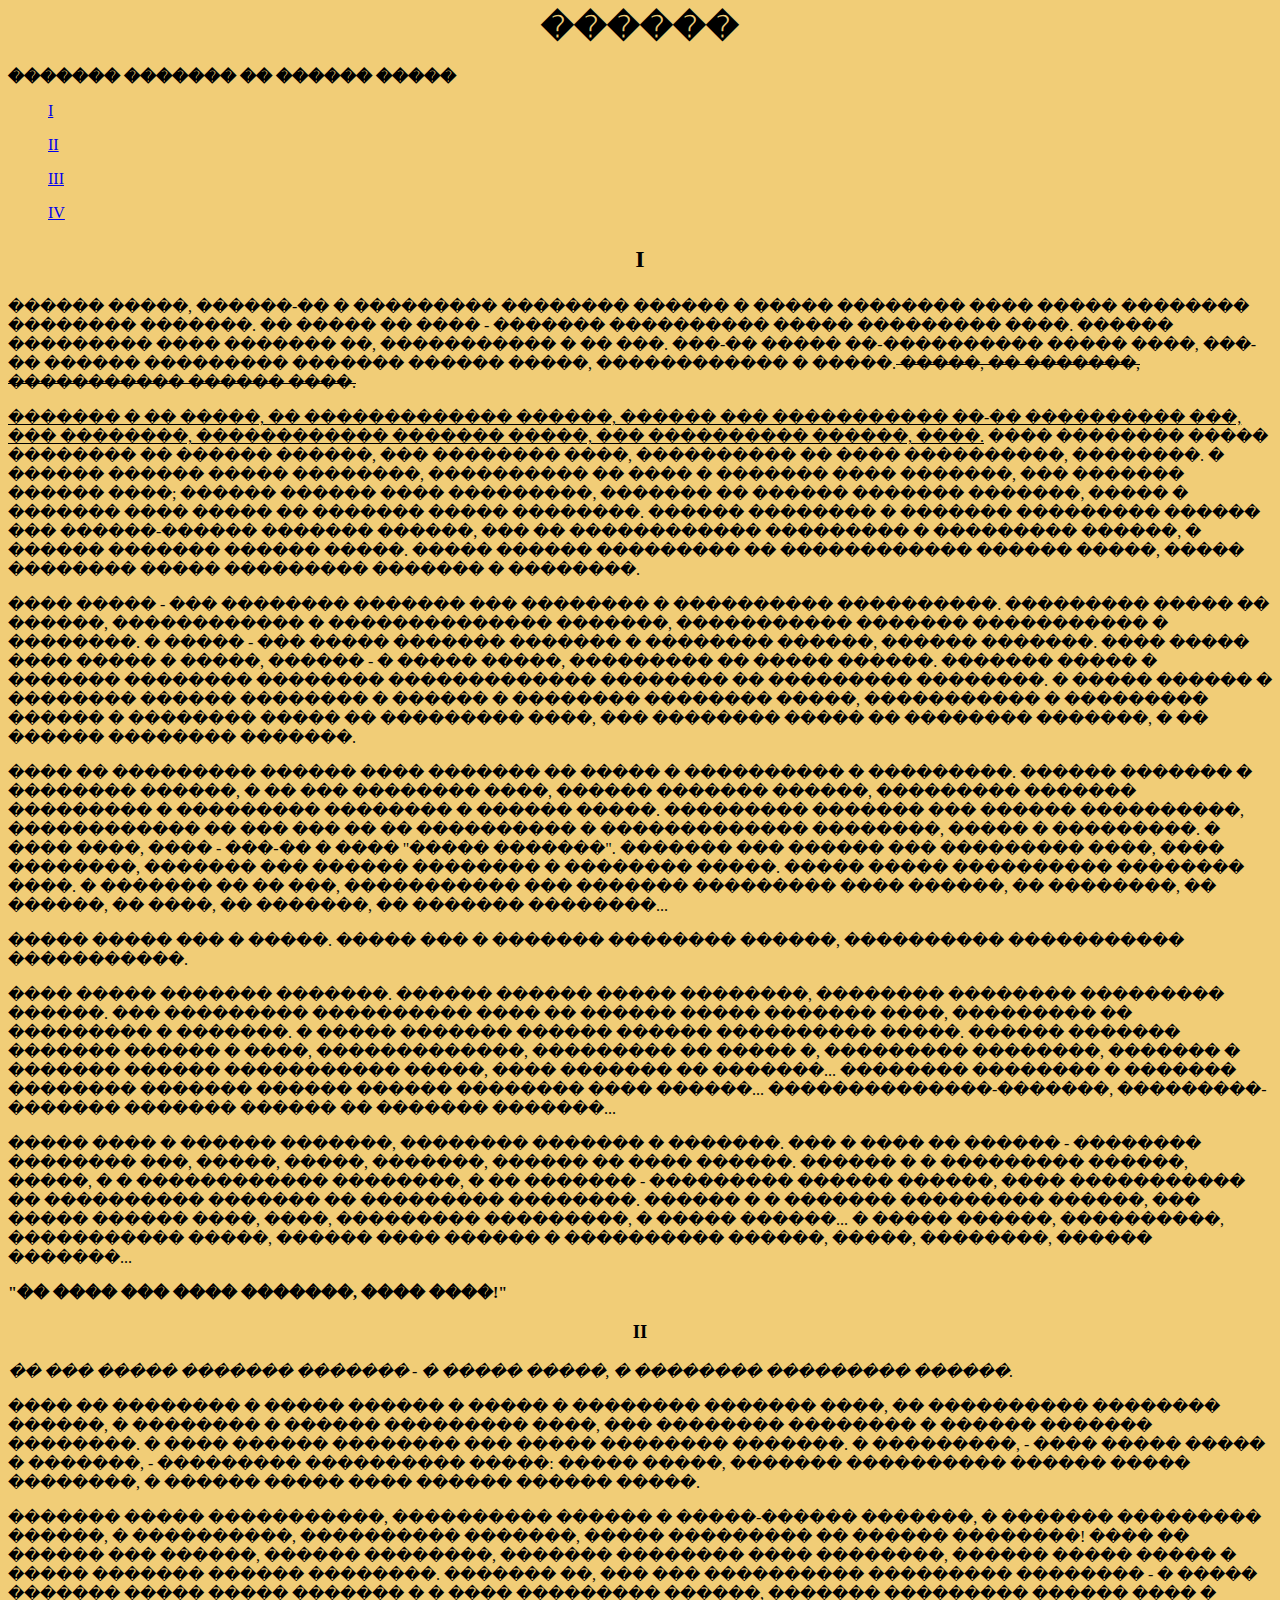
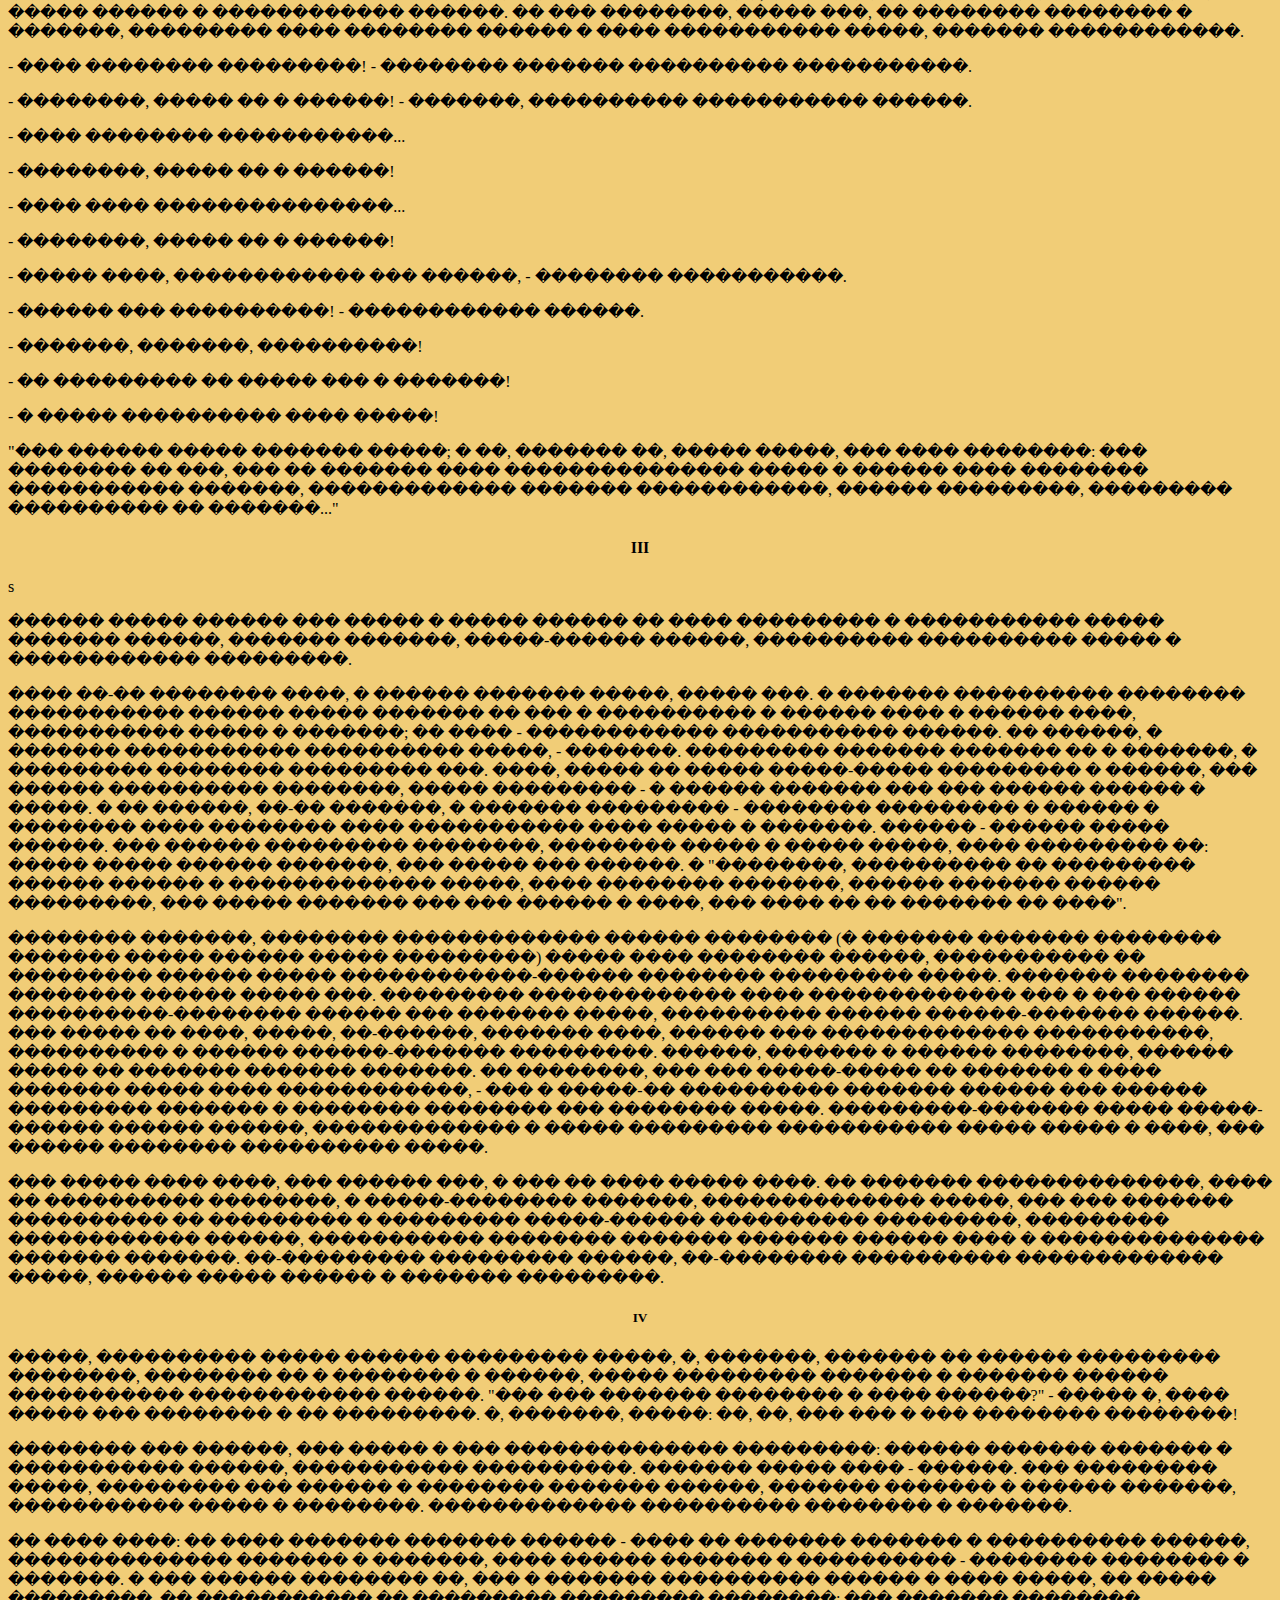
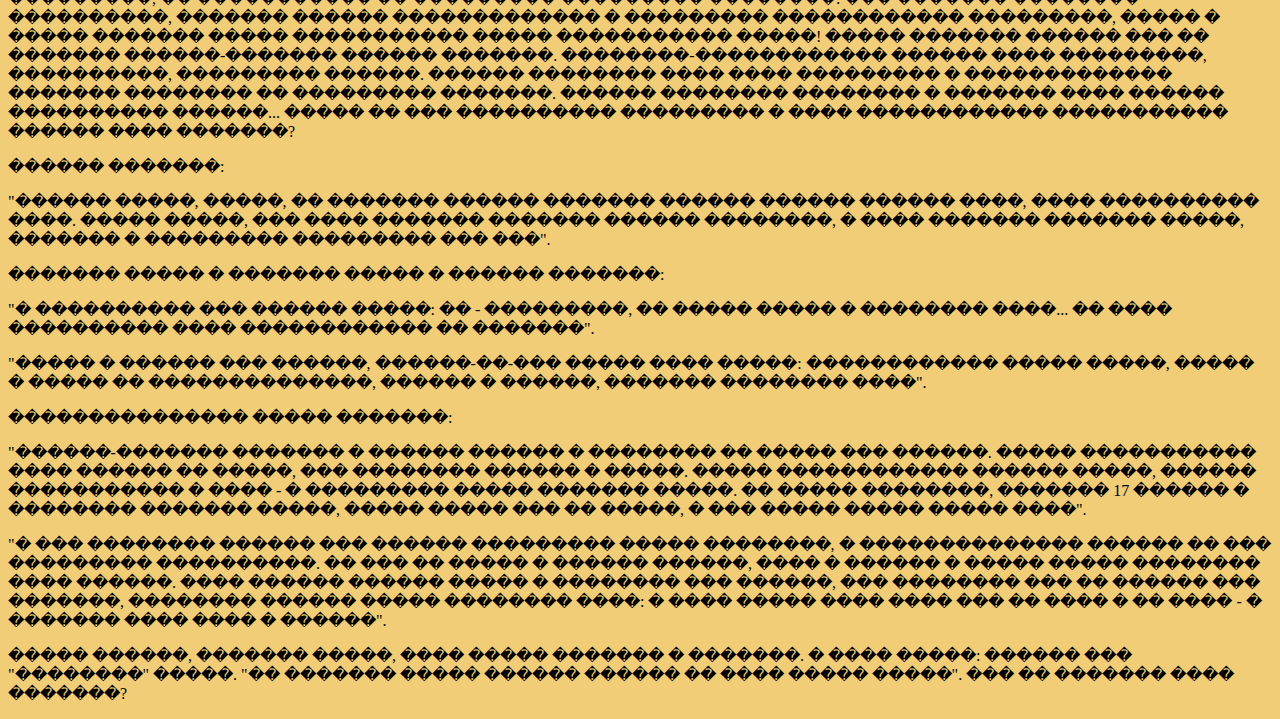
==== lesson_10/index.html @ ff78c1a6 "Добавил урок 10" ====
<html lang="ru">
<head>
	<meta charset="UTF-8">
	<title>������</title>
	<style>
		body {
			background-color: #f1cd77
		}
	</style>
</head>
<body>
 <h1><center>                 ������</h1></center>
 <b>������� ������� �� ������ �����</b>
 <ol><a href="#I">I</a></ol>
 <ol><a href="#II">II</a></ol>
 <ol><a href="#III">III</a></ol>
 <ol><a href="#IV">IV</a></ol>

<h2><p id="I"><center>I</center></p></h2>
<p>
������ �����, ������-�� � ��������� �������� ������ � ����� �������� ���� ����� �������� �������� �������. �� ����� �� ���� - ������� ���������� ����� ��������� ����. ������ ��������� ���� ������� ��, ����������� � �� ���. ���-�� ����� ��-���������� ����� ����, ���-�� ������ ��������� ������� ������ �����, ������������ � �����.<s> �����, �� �������, ����������� ������ ����.</s>
</p>
<p><ins>������� � �� �����, �� ������������� ������, ������ ��� ����������� ��-�� ���������� ���, ��� ��������, ������������ ������� �����, ��� ���������� ������, ����.</ins> ���� �������� ����� �������� �� ������ ������, ��� �������� ����, ���������� �� ���� ����������, ��������. � ������ ������ ����� ��������, ���������� �� ���� � ������� ���� �������, ��� ������� ������ ����; ������ ������ ���� ���������, ������� �� ������ ������� �������, ����� � ������� ���� ����� �� ������� ����� ��������. ������ �������� � ������� ��������� ������ ��� ������-������ ������� ������, ��� �� ������������ ��������� � ��������� ������, � ������ ������� ������ �����. ����� ������ ��������� �� ������������ ������ �����, ����� �������� ����� ��������� ������� � ��������.
</p>
<p>���� ����� - ��� �������� ������� ��� �������� � ���������� ����������. ��������� ����� �� ������, ������������ � �������������� �������, ����������� ������� ����������� � ��������. � ����� - ��� ����� ������� ������� � �������� ������, ������ �������. ���� ����� ���� ����� � �����, ������ - � ����� �����, ��������� �� ����� ������. ������� ����� � ������� �������� �������� ������������� �������� �� ��������� ��������. � ����� ������ � �������� ������ �������� � ������ � �������� �������� �����, ����������� � ��������� ������ � �������� ����� �� ��������� ����, ��� �������� ����� �� �������� �������, � �� ������ �������� �������.</p>


<p>���� �� ��������� ������ ���� ������� �� ����� � ���������� � ���������. ������ ������� � �������� ������, � �� ��� �������� ����, ������ ������� ������, ��������� ������� ��������� � ��������� �������� � ������ �����. ��������� ������� ��� ������ ����������, ������������ �� ��� ��� �� �� ���������� � ������������� ��������, ����� � ���������. � ���� ����, ���� - ���-�� � ���� "����� �������". ������� ��� ������ ��� ��������� ����, ���� ��������, ������� ��� ������ �������� � �������� �����. ����� ����� ���������� �������� ����. � ������� �� �� ���, ����������� ��� ������� ��������� ���� ������, �� ��������, �� ������, �� ����, �� �������, �� ������� ��������...</p>

<p>����� ����� ��� � �����. ����� ��� � ������� �������� ������, ���������� ����������� �����������.</p>

<p>���� ����� ������� �������. ������ ������ ����� ��������, �������� �������� ��������� ������. ��� ��������� ���������� ���� �� ������ ����� ������� ����, ��������� �� ��������� � �������. � ����� ������� ������ ������ ���������� �����. ������ ������� ������� ������ � ����, �������������, ��������� �� ����� �, ��������� ��������, ������� � ������� ������ ����������� �����, ���� ������� �� �������... �������� �������� � ������� �������� ������� ������ ������ �������� ���� ������... ��������������-�������, ���������-������� ������� ������ �� ������� �������...</p>

<p>����� ���� � ������ �������, �������� ������� � �������. ��� � ���� �� ������ - �������� �������� ���, �����, �����, �������, ������ �� ���� ������. ������ � � ��������� ������, �����, � � ������������ ��������, � �� ������� - ��������� ������ ������, ���� ����������� �� ���������� ������� �� ��������� ��������. ������ � � ������� ��������� ������, ��� ����� ������ ����, ����, ��������� ���������, � ����� ������... � ����� ������, ����������, ����������� �����, ������ ���� ������ � ���������� ������, �����, ��������, ������ �������...</p>

<p><b>"�� ���� ��� ���� �������, ���� ����!"</b></p>

<h3><p id="II"><center>II</center></p></h3>

<p><em>�� ��� ����� ������� ������� - � ����� �����, � �������� ��������� ������.</em></p>

<p>���� �� �������� � ����� ������ � ����� � �������� ������� ����, �� ���������� �������� ������, � �������� � ������ ��������� ����, ��� �������� �������� � ������ ������� ��������. � ���� ������ �������� ��� ����� �������� �������. � ���������, - ���� ����� ����� � �������, - ��������� ���������� �����: ����� �����, ������� ���������� ������ ����� ��������, � ������ ����� ���� ������ ������ �����.</p>


<p>������� ����� �����������, ���������� ������ � �����-������ �������, � ������� ��������� ������, � ����������, ���������� �������, ����� ��������� �� ������ ��������! ���� �� ������ ��� ������, ������ ��������, ������� �������� ���� ��������, ������ ����� ����� � ����� ������� ������ ��������. ������� ��, ��� ��� ���������� ��������� �������� - � ����� ������� ����� ����� ������� � � ���� ��������� ������, ������� ��������� ������ ���� � ����� ������ � ������������ ������. �� ��� ��������, ����� ���, �� �������� �������� � �������, ��������� ���� �������� ������ � ���� ����������� �����, ������� ������������.</p>

<p>- ���� �������� ���������! - �������� ������� ���������� �����������.</p>

<p>- ��������, ����� �� � ������! - �������, ���������� ����������� ������.</p>

<p>- ���� �������� �����������...</p>

<p>- ��������, ����� �� � ������!</p>

<p>- ���� ���� ���������������...</p>

<p>- ��������, ����� �� � ������!</p>

<p>- ����� ����, ������������ ��� ������, - �������� �����������.</p>

<p>- ������ ��� ����������! - ������������ ������.</p>

<p>- �������, �������, ����������!</p>

<p>- �� ��������� �� ����� ��� � �������!</p>

<p>- � ����� ���������� ���� �����!</p>


<p>"��� ������ ����� ������� �����; � ��, ������� ��, ����� �����, ��� ���� ��������: ��� �������� �� ���, ��� �� ������� ���� ��������������� ����� � ������ ���� �������� ����������� �������, ������������� ������� ������������, ������ ���������, ��������� ���������� �� �������..."</p>

<h4><p id="III"><center>III</center></p></h4>s

<p>������ ����� ������ ��� ����� � ����� ������ �� ���� ��������� � ����������� ����� ������� ������, ������� �������, �����-������ ������, ���������� ���������� ����� � ������������ ���������.</p>

<p>���� ��-�� �������� ����, � ������ ������� �����, ����� ���. � ������� ���������� �������� ����������� ������ ����� ������� �� ��� � ���������� � ������ ���� � ������ ����, ����������� ����� � �������; �� ���� - ������������ ����������� ������. �� ������, � ������� ����������� ���������� �����, - �������. ��������� ������� ������� �� � �������, � ��������� �������� ��������� ���. ����, ����� �� ����� �����-����� ��������� � ������, ��� ������ ���������� ��������, ����� ��������� - � ������ ������� ��� ��� ������ ������ � �����. � �� ������, ��-�� �������, � ������� ��������� - �������� ��������� � ������ � �������� ���� �������� ���� ����������� ���� ����� � �������. ������ - ������ ����� ������. ��� ������ ��������� ��������, �������� ����� � ����� �����, ���� ��������� ��: ����� ����� ������ �������, ��� ����� ��� ������. � "��������, ���������� �� ��������� ������ ������ � ������������� �����, ���� �������� �������, ������ ������� ������ ���������, ��� ����� ������� ��� ��� ������ � ����, ��� ���� �� �� ������� �� ����".</p>

<p>�������� �������, �������� ������������� ������ �������� (� ������� ������� �������� ������� ����� ������ ����� ���������) ����� ���� �������� ������, ����������� �� ��������� ������ ����� ������������-������ �������� ��������� �����. ������� �������� �������� ������ ����� ���. ��������� ������������� ���� ������������� ��� � ��� ������ ����������-�������� ������ ��� ������� �����, ���������� ������ ������-������� ������. ��� ����� �� ����, �����, ��-������, ������� ����, ������ ��� ������������� �����������, ���������� � ������ ������-������� ���������. ������, ������� � ������ ��������, ������ ����� �� ������� ������� �������. �� ��������, ��� ��� �����-����� �� ������� � ���� ������� ����� ���� ������������, - ��� � �����-�� ���������� ������� ������ ��� ������ ��������� ������� � �������� �������� ��� �������� �����. ���������-������� ����� �����-������ ������ ������, ������������� � ����� ��������� ����������� ����� ����� � ����, ��� ������ �������� ���������� �����.</p>

<p>��� ����� ���� ����, ��� ������ ���, � ��� �� ���� ����� ����. �� ������� ��������������, ���� �� ���������� ��������, � �����-�������� �������, �������������� �����, ��� ��� ������� ���������� �� ��������� � ��������� �����-������ ���������� ���������, ��������� ������������ ������, ����������� �������� ������� ������� ������ ���� � �������������� ������� �������. ��-��������� ��������� ������, ��-�������� ���������� ������������� �����, ������ ����� ������ � ������� ���������.</p>
<h5><p id="IV"><center>IV</center></p></h5>
<p>�����, ���������� ����� ������ ��������� �����, �, �������, ������� �� ������ ��������� ��������, �������� �� � �������� � ������, ����� ��������� ������� � ������� ������ ����������� ������������ ������. "��� ��� ������� �������� � ���� ������?" - ����� �, ���� ����� ��� �������� � �� ���������. �, �������, �����: ��, ��, ��� ��� � ��� �������� ��������!</p>

<p>�������� ��� ������, ��� ����� � ��� �������������� ���������: ������ ������� ������� � ����������� ������, ����������� ����������. ������� ����� ���� - ������. ��� ��������� �����, ��������� ��� ������ � �������� ������� ������, ������� ������� � ������ �������, ����������� ����� � ��������. ������������� ���������� �������� � �������.</p>

<p>�� ���� ����: �� ���� ������� ������� ������ - ���� �� ������� ������� � ���������� ������, �������������� ������� � �������, ���� ������ ������� � ���������� - �������� �������� � �������. � ��� ������ �������� ��, ��� � ������� ���������� ������ � ���� �����, �� ����� ���������, �� ����������� �� ��������� ��������� ��������: ��� ������� �������� ����������, ������� ������ ������������� � ��������� ������������ ���������, ����� � ����� ������� ����� ����������� ����� ����������� �����! ����� ������� ������ ��� �� ������� ������-������� ������ �������. ��������-������������ ������ ���� ���������, ����������, ��������� ������. ������ �������� ���� ���� ��������� � ������������� ������� �������� �� ��������� �������. ������ �������� �������� � ������� ���� ������ ���������� ������... ����� �� ��� ���������� ��������� � ���� ������������ ����������� ������ ���� �������?</p>

<p>������ �������:</p>

<p>"������ �����, �����, �� ������� ������ ������� ������ ������ ������ ����, ���� ���������� ����. ����� �����, ��� ���� ������� ������� ������ ��������, � ���� ������� ������� �����, ������� � ��������� ��������� ��� ���".</p>

<p>������� ����� � ������� ����� � ������ �������:</p>

<p>"� ���������� ��� ������ �����: �� - ���������, �� ����� ����� � �������� ����... �� ���� ���������� ���� ������������ �� �������".</p>

<p>"����� � ������ ��� ������, ������-��-��� ����� ���� �����: ������������ ����� �����, ����� � ����� �� ��������������, ������ � ������, ������� �������� ����".</p>

<p>��������������� ����� �������:</p>

<p>"������-������� ������� � ������ ������ � �������� �� ����� ��� ������. ����� ����������� ���� ������ �� �����, ��� �������� ������ � �����. ����� ������������ ������ �����, ������ ����������� � ���� - � ��������� ����� ������� �����. �� ����� ��������, ������� 17 ������ � �������� ������� �����, ����� ����� ��� �� �����, � ��� ����� ����� ����� ����".</p>

<p>"� ��� �������� ������ ��� ������ ��������� ����� ��������, � �������������� ������ �� ��� ��������� ����������. �� ��� �� ����� � ������ ������, ���� � ������ � ����� ����� �������� ���� ������. ���� ������ ������ ����� � �������� ��� ������, ��� �������� ��� �� ������ ��� �������, �������� ������ ����� �������� ����: � ���� ����� ���� ���� ��� �� ���� � �� ���� - � ������� ���� ���� � ������".</p>

<p>����� ������, ������� �����, ���� ����� ������� � �������. � ���� �����: ������ ��� "��������" �����. "�� ������� ����� ������ ������ �� ���� ����� �����". ��� �� ������� ���� �������?</p>

</body>
</html>
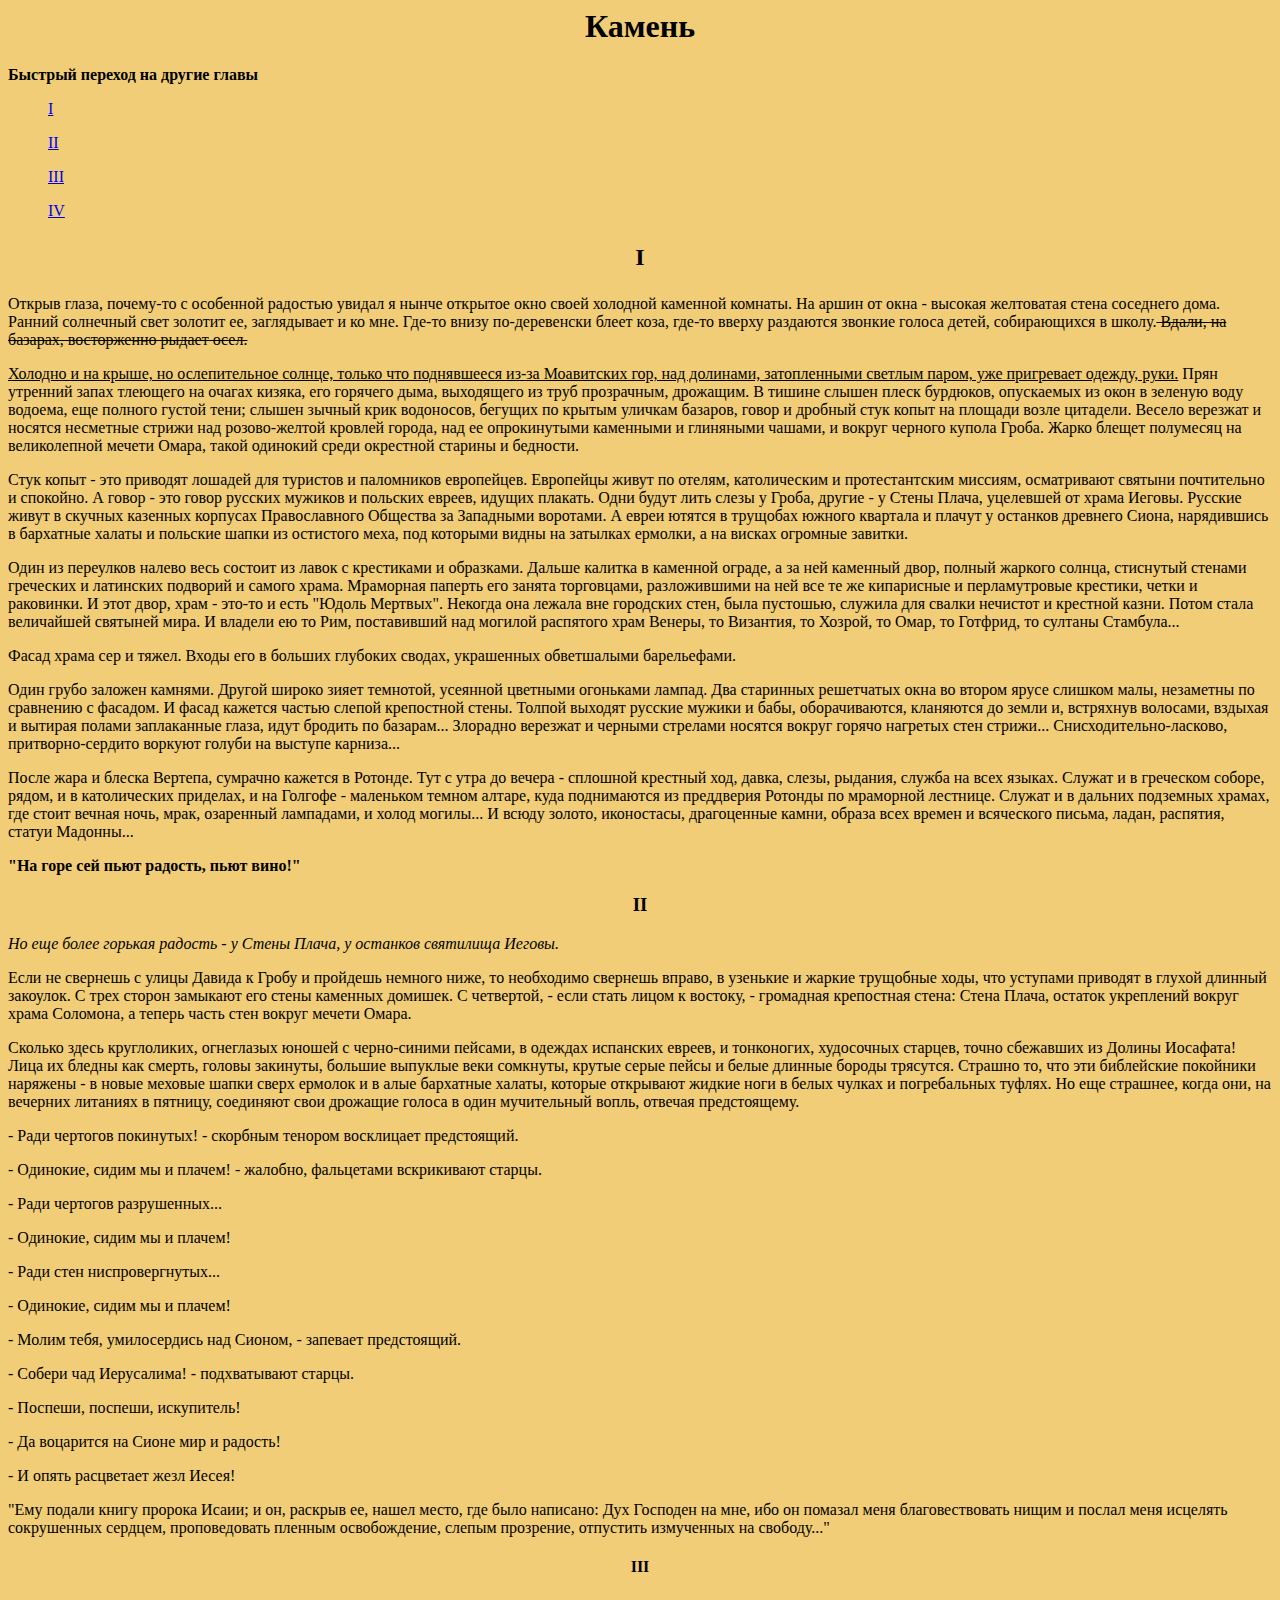
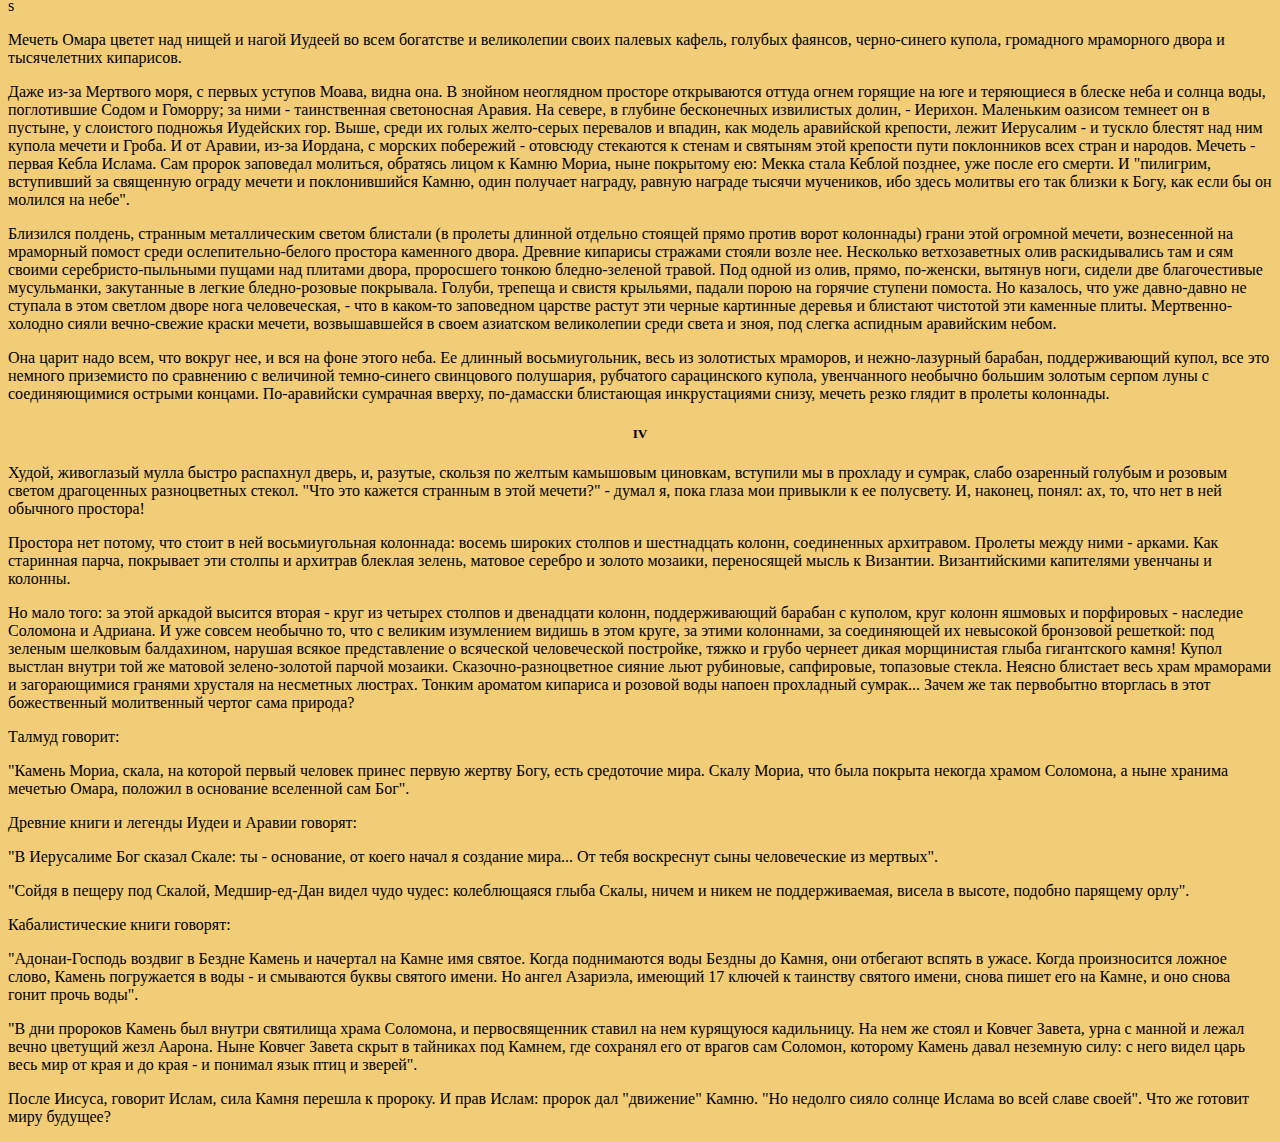
==== commit e6f451b7: "подредактировал html код" ====
--- a/lesson_10/index.html
+++ b/lesson_10/index.html
@@ -1,7 +1,7 @@
 <html lang="ru">
 <head>
-	<meta charset="UTF-8">
-	<title>������</title>
+<meta charset="UTF-8">
+<title>Камень</title>
 	<style>
 		body {
 			background-color: #f1cd77
@@ -9,8 +9,8 @@
 	</style>
 </head>
 <body>
- <h1><center>                 ������</h1></center>
- <b>������� ������� �� ������ �����</b>
+ <h1><center>                 Камень</h1></center>
+ <b>Быстрый переход на другие главы</b>
  <ol><a href="#I">I</a></ol>
  <ol><a href="#II">II</a></ol>
  <ol><a href="#III">III</a></ol>
@@ -18,90 +18,90 @@
 
 <h2><p id="I"><center>I</center></p></h2>
 <p>
-������ �����, ������-�� � ��������� �������� ������ � ����� �������� ���� ����� �������� �������� �������. �� ����� �� ���� - ������� ���������� ����� ��������� ����. ������ ��������� ���� ������� ��, ����������� � �� ���. ���-�� ����� ��-���������� ����� ����, ���-�� ������ ��������� ������� ������ �����, ������������ � �����.<s> �����, �� �������, ����������� ������ ����.</s>
+Открыв глаза, почему-то с особенной радостью увидал я нынче открытое окно своей холодной каменной комнаты. На аршин от окна - высокая желтоватая стена соседнего дома. Ранний солнечный свет золотит ее, заглядывает и ко мне. Где-то внизу по-деревенски блеет коза, где-то вверху раздаются звонкие голоса детей, собирающихся в школу.<s> Вдали, на базарах, восторженно рыдает осел.</s>
 </p>
-<p><ins>������� � �� �����, �� ������������� ������, ������ ��� ����������� ��-�� ���������� ���, ��� ��������, ������������ ������� �����, ��� ���������� ������, ����.</ins> ���� �������� ����� �������� �� ������ ������, ��� �������� ����, ���������� �� ���� ����������, ��������. � ������ ������ ����� ��������, ���������� �� ���� � ������� ���� �������, ��� ������� ������ ����; ������ ������ ���� ���������, ������� �� ������ ������� �������, ����� � ������� ���� ����� �� ������� ����� ��������. ������ �������� � ������� ��������� ������ ��� ������-������ ������� ������, ��� �� ������������ ��������� � ��������� ������, � ������ ������� ������ �����. ����� ������ ��������� �� ������������ ������ �����, ����� �������� ����� ��������� ������� � ��������.
+<p><ins>Холодно и на крыше, но ослепительное солнце, только что поднявшееся из-за Моавитских гор, над долинами, затопленными светлым паром, уже пригревает одежду, руки.</ins> Прян утренний запах тлеющего на очагах кизяка, его горячего дыма, выходящего из труб прозрачным, дрожащим. В тишине слышен плеск бурдюков, опускаемых из окон в зеленую воду водоема, еще полного густой тени; слышен зычный крик водоносов, бегущих по крытым уличкам базаров, говор и дробный стук копыт на площади возле цитадели. Весело верезжат и носятся несметные стрижи над розово-желтой кровлей города, над ее опрокинутыми каменными и глиняными чашами, и вокруг черного купола Гроба. Жарко блещет полумесяц на великолепной мечети Омара, такой одинокий среди окрестной старины и бедности.
 </p>
-<p>���� ����� - ��� �������� ������� ��� �������� � ���������� ����������. ��������� ����� �� ������, ������������ � �������������� �������, ����������� ������� ����������� � ��������. � ����� - ��� ����� ������� ������� � �������� ������, ������ �������. ���� ����� ���� ����� � �����, ������ - � ����� �����, ��������� �� ����� ������. ������� ����� � ������� �������� �������� ������������� �������� �� ��������� ��������. � ����� ������ � �������� ������ �������� � ������ � �������� �������� �����, ����������� � ��������� ������ � �������� ����� �� ��������� ����, ��� �������� ����� �� �������� �������, � �� ������ �������� �������.</p>
+<p>Стук копыт - это приводят лошадей для туристов и паломников европейцев. Европейцы живут по отелям, католическим и протестантским миссиям, осматривают святыни почтительно и спокойно. А говор - это говор русских мужиков и польских евреев, идущих плакать. Одни будут лить слезы у Гроба, другие - у Стены Плача, уцелевшей от храма Иеговы. Русские живут в скучных казенных корпусах Православного Общества за Западными воротами. А евреи ютятся в трущобах южного квартала и плачут у останков древнего Сиона, нарядившись в бархатные халаты и польские шапки из остистого меха, под которыми видны на затылках ермолки, а на висках огромные завитки.</p>
 
 
-<p>���� �� ��������� ������ ���� ������� �� ����� � ���������� � ���������. ������ ������� � �������� ������, � �� ��� �������� ����, ������ ������� ������, ��������� ������� ��������� � ��������� �������� � ������ �����. ��������� ������� ��� ������ ����������, ������������ �� ��� ��� �� �� ���������� � ������������� ��������, ����� � ���������. � ���� ����, ���� - ���-�� � ���� "����� �������". ������� ��� ������ ��� ��������� ����, ���� ��������, ������� ��� ������ �������� � �������� �����. ����� ����� ���������� �������� ����. � ������� �� �� ���, ����������� ��� ������� ��������� ���� ������, �� ��������, �� ������, �� ����, �� �������, �� ������� ��������...</p>
+<p>Один из переулков налево весь состоит из лавок с крестиками и образками. Дальше калитка в каменной ограде, а за ней каменный двор, полный жаркого солнца, стиснутый стенами греческих и латинских подворий и самого храма. Мраморная паперть его занята торговцами, разложившими на ней все те же кипарисные и перламутровые крестики, четки и раковинки. И этот двор, храм - это-то и есть "Юдоль Мертвых". Некогда она лежала вне городских стен, была пустошью, служила для свалки нечистот и крестной казни. Потом стала величайшей святыней мира. И владели ею то Рим, поставивший над могилой распятого храм Венеры, то Византия, то Хозрой, то Омар, то Готфрид, то султаны Стамбула...</p>
 
-<p>����� ����� ��� � �����. ����� ��� � ������� �������� ������, ���������� ����������� �����������.</p>
+<p>Фасад храма сер и тяжел. Входы его в больших глубоких сводах, украшенных обветшалыми барельефами.</p>
 
-<p>���� ����� ������� �������. ������ ������ ����� ��������, �������� �������� ��������� ������. ��� ��������� ���������� ���� �� ������ ����� ������� ����, ��������� �� ��������� � �������. � ����� ������� ������ ������ ���������� �����. ������ ������� ������� ������ � ����, �������������, ��������� �� ����� �, ��������� ��������, ������� � ������� ������ ����������� �����, ���� ������� �� �������... �������� �������� � ������� �������� ������� ������ ������ �������� ���� ������... ��������������-�������, ���������-������� ������� ������ �� ������� �������...</p>
+<p>Один грубо заложен камнями. Другой широко зияет темнотой, усеянной цветными огоньками лампад. Два старинных решетчатых окна во втором ярусе слишком малы, незаметны по сравнению с фасадом. И фасад кажется частью слепой крепостной стены. Толпой выходят русские мужики и бабы, оборачиваются, кланяются до земли и, встряхнув волосами, вздыхая и вытирая полами заплаканные глаза, идут бродить по базарам... Злорадно верезжат и черными стрелами носятся вокруг горячо нагретых стен стрижи... Снисходительно-ласково, притворно-сердито воркуют голуби на выступе карниза...</p>
 
-<p>����� ���� � ������ �������, �������� ������� � �������. ��� � ���� �� ������ - �������� �������� ���, �����, �����, �������, ������ �� ���� ������. ������ � � ��������� ������, �����, � � ������������ ��������, � �� ������� - ��������� ������ ������, ���� ����������� �� ���������� ������� �� ��������� ��������. ������ � � ������� ��������� ������, ��� ����� ������ ����, ����, ��������� ���������, � ����� ������... � ����� ������, ����������, ����������� �����, ������ ���� ������ � ���������� ������, �����, ��������, ������ �������...</p>
+<p>После жара и блеска Вертепа, сумрачно кажется в Ротонде. Тут с утра до вечера - сплошной крестный ход, давка, слезы, рыдания, служба на всех языках. Служат и в греческом соборе, рядом, и в католических приделах, и на Голгофе - маленьком темном алтаре, куда поднимаются из преддверия Ротонды по мраморной лестнице. Служат и в дальних подземных храмах, где стоит вечная ночь, мрак, озаренный лампадами, и холод могилы... И всюду золото, иконостасы, драгоценные камни, образа всех времен и всяческого письма, ладан, распятия, статуи Мадонны...</p>
 
-<p><b>"�� ���� ��� ���� �������, ���� ����!"</b></p>
+<p><b>"На горе сей пьют радость, пьют вино!"</b></p>
 
 <h3><p id="II"><center>II</center></p></h3>
 
-<p><em>�� ��� ����� ������� ������� - � ����� �����, � �������� ��������� ������.</em></p>
+<p><em>Но еще более горькая радость - у Стены Плача, у останков святилища Иеговы.</em></p>
 
-<p>���� �� �������� � ����� ������ � ����� � �������� ������� ����, �� ���������� �������� ������, � �������� � ������ ��������� ����, ��� �������� �������� � ������ ������� ��������. � ���� ������ �������� ��� ����� �������� �������. � ���������, - ���� ����� ����� � �������, - ��������� ���������� �����: ����� �����, ������� ���������� ������ ����� ��������, � ������ ����� ���� ������ ������ �����.</p>
+<p>Если не свернешь с улицы Давида к Гробу и пройдешь немного ниже, то необходимо свернешь вправо, в узенькие и жаркие трущобные ходы, что уступами приводят в глухой длинный закоулок. С трех сторон замыкают его стены каменных домишек. С четвертой, - если стать лицом к востоку, - громадная крепостная стена: Стена Плача, остаток укреплений вокруг храма Соломона, а теперь часть стен вокруг мечети Омара.</p>
 
 
-<p>������� ����� �����������, ���������� ������ � �����-������ �������, � ������� ��������� ������, � ����������, ���������� �������, ����� ��������� �� ������ ��������! ���� �� ������ ��� ������, ������ ��������, ������� �������� ���� ��������, ������ ����� ����� � ����� ������� ������ ��������. ������� ��, ��� ��� ���������� ��������� �������� - � ����� ������� ����� ����� ������� � � ���� ��������� ������, ������� ��������� ������ ���� � ����� ������ � ������������ ������. �� ��� ��������, ����� ���, �� �������� �������� � �������, ��������� ���� �������� ������ � ���� ����������� �����, ������� ������������.</p>
+<p>Сколько здесь круглоликих, огнеглазых юношей с черно-синими пейсами, в одеждах испанских евреев, и тонконогих, худосочных старцев, точно сбежавших из Долины Иосафата! Лица их бледны как смерть, головы закинуты, большие выпуклые веки сомкнуты, крутые серые пейсы и белые длинные бороды трясутся. Страшно то, что эти библейские покойники наряжены - в новые меховые шапки сверх ермолок и в алые бархатные халаты, которые открывают жидкие ноги в белых чулках и погребальных туфлях. Но еще страшнее, когда они, на вечерних литаниях в пятницу, соединяют свои дрожащие голоса в один мучительный вопль, отвечая предстоящему.</p>
 
-<p>- ���� �������� ���������! - �������� ������� ���������� �����������.</p>
+<p>- Ради чертогов покинутых! - скорбным тенором восклицает предстоящий.</p>
 
-<p>- ��������, ����� �� � ������! - �������, ���������� ����������� ������.</p>
+<p>- Одинокие, сидим мы и плачем! - жалобно, фальцетами вскрикивают старцы.</p>
 
-<p>- ���� �������� �����������...</p>
+<p>- Ради чертогов разрушенных...</p>
 
-<p>- ��������, ����� �� � ������!</p>
+<p>- Одинокие, сидим мы и плачем!</p>
 
-<p>- ���� ���� ���������������...</p>
+<p>- Ради стен ниспровергнутых...</p>
 
-<p>- ��������, ����� �� � ������!</p>
+<p>- Одинокие, сидим мы и плачем!</p>
 
-<p>- ����� ����, ������������ ��� ������, - �������� �����������.</p>
+<p>- Молим тебя, умилосердись над Сионом, - запевает предстоящий.</p>
 
-<p>- ������ ��� ����������! - ������������ ������.</p>
+<p>- Собери чад Иерусалима! - подхватывают старцы.</p>
 
-<p>- �������, �������, ����������!</p>
+<p>- Поспеши, поспеши, искупитель!</p>
 
-<p>- �� ��������� �� ����� ��� � �������!</p>
+<p>- Да воцарится на Сионе мир и радость!</p>
 
-<p>- � ����� ���������� ���� �����!</p>
+<p>- И опять расцветает жезл Иесея!</p>
 
 
-<p>"��� ������ ����� ������� �����; � ��, ������� ��, ����� �����, ��� ���� ��������: ��� �������� �� ���, ��� �� ������� ���� ��������������� ����� � ������ ���� �������� ����������� �������, ������������� ������� ������������, ������ ���������, ��������� ���������� �� �������..."</p>
+<p>"Ему подали книгу пророка Исаии; и он, раскрыв ее, нашел место, где было написано: Дух Господен на мне, ибо он помазал меня благовествовать нищим и послал меня исцелять сокрушенных сердцем, проповедовать пленным освобождение, слепым прозрение, отпустить измученных на свободу..."</p>
 
 <h4><p id="III"><center>III</center></p></h4>s
 
-<p>������ ����� ������ ��� ����� � ����� ������ �� ���� ��������� � ����������� ����� ������� ������, ������� �������, �����-������ ������, ���������� ���������� ����� � ������������ ���������.</p>
+<p>Мечеть Омара цветет над нищей и нагой Иудеей во всем богатстве и великолепии своих палевых кафель, голубых фаянсов, черно-синего купола, громадного мраморного двора и тысячелетних кипарисов.</p>
 
-<p>���� ��-�� �������� ����, � ������ ������� �����, ����� ���. � ������� ���������� �������� ����������� ������ ����� ������� �� ��� � ���������� � ������ ���� � ������ ����, ����������� ����� � �������; �� ���� - ������������ ����������� ������. �� ������, � ������� ����������� ���������� �����, - �������. ��������� ������� ������� �� � �������, � ��������� �������� ��������� ���. ����, ����� �� ����� �����-����� ��������� � ������, ��� ������ ���������� ��������, ����� ��������� - � ������ ������� ��� ��� ������ ������ � �����. � �� ������, ��-�� �������, � ������� ��������� - �������� ��������� � ������ � �������� ���� �������� ���� ����������� ���� ����� � �������. ������ - ������ ����� ������. ��� ������ ��������� ��������, �������� ����� � ����� �����, ���� ��������� ��: ����� ����� ������ �������, ��� ����� ��� ������. � "��������, ���������� �� ��������� ������ ������ � ������������� �����, ���� �������� �������, ������ ������� ������ ���������, ��� ����� ������� ��� ��� ������ � ����, ��� ���� �� �� ������� �� ����".</p>
+<p>Даже из-за Мертвого моря, с первых уступов Моава, видна она. В знойном неоглядном просторе открываются оттуда огнем горящие на юге и теряющиеся в блеске неба и солнца воды, поглотившие Содом и Гоморру; за ними - таинственная светоносная Аравия. На севере, в глубине бесконечных извилистых долин, - Иерихон. Маленьким оазисом темнеет он в пустыне, у слоистого подножья Иудейских гор. Выше, среди их голых желто-серых перевалов и впадин, как модель аравийской крепости, лежит Иерусалим - и тускло блестят над ним купола мечети и Гроба. И от Аравии, из-за Иордана, с морских побережий - отовсюду стекаются к стенам и святыням этой крепости пути поклонников всех стран и народов. Мечеть - первая Кебла Ислама. Сам пророк заповедал молиться, обратясь лицом к Камню Мориа, ныне покрытому ею: Мекка стала Кеблой позднее, уже после его смерти. И "пилигрим, вступивший за священную ограду мечети и поклонившийся Камню, один получает награду, равную награде тысячи мучеников, ибо здесь молитвы его так близки к Богу, как если бы он молился на небе".</p>
 
-<p>�������� �������, �������� ������������� ������ �������� (� ������� ������� �������� ������� ����� ������ ����� ���������) ����� ���� �������� ������, ����������� �� ��������� ������ ����� ������������-������ �������� ��������� �����. ������� �������� �������� ������ ����� ���. ��������� ������������� ���� ������������� ��� � ��� ������ ����������-�������� ������ ��� ������� �����, ���������� ������ ������-������� ������. ��� ����� �� ����, �����, ��-������, ������� ����, ������ ��� ������������� �����������, ���������� � ������ ������-������� ���������. ������, ������� � ������ ��������, ������ ����� �� ������� ������� �������. �� ��������, ��� ��� �����-����� �� ������� � ���� ������� ����� ���� ������������, - ��� � �����-�� ���������� ������� ������ ��� ������ ��������� ������� � �������� �������� ��� �������� �����. ���������-������� ����� �����-������ ������ ������, ������������� � ����� ��������� ����������� ����� ����� � ����, ��� ������ �������� ���������� �����.</p>
+<p>Близился полдень, странным металлическим светом блистали (в пролеты длинной отдельно стоящей прямо против ворот колоннады) грани этой огромной мечети, вознесенной на мраморный помост среди ослепительно-белого простора каменного двора. Древние кипарисы стражами стояли возле нее. Несколько ветхозаветных олив раскидывались там и сям своими серебристо-пыльными пущами над плитами двора, проросшего тонкою бледно-зеленой травой. Под одной из олив, прямо, по-женски, вытянув ноги, сидели две благочестивые мусульманки, закутанные в легкие бледно-розовые покрывала. Голуби, трепеща и свистя крыльями, падали порою на горячие ступени помоста. Но казалось, что уже давно-давно не ступала в этом светлом дворе нога человеческая, - что в каком-то заповедном царстве растут эти черные картинные деревья и блистают чистотой эти каменные плиты. Мертвенно-холодно сияли вечно-свежие краски мечети, возвышавшейся в своем азиатском великолепии среди света и зноя, под слегка аспидным аравийским небом.</p>
 
-<p>��� ����� ���� ����, ��� ������ ���, � ��� �� ���� ����� ����. �� ������� ��������������, ���� �� ���������� ��������, � �����-�������� �������, �������������� �����, ��� ��� ������� ���������� �� ��������� � ��������� �����-������ ���������� ���������, ��������� ������������ ������, ����������� �������� ������� ������� ������ ���� � �������������� ������� �������. ��-��������� ��������� ������, ��-�������� ���������� ������������� �����, ������ ����� ������ � ������� ���������.</p>
+<p>Она царит надо всем, что вокруг нее, и вся на фоне этого неба. Ее длинный восьмиугольник, весь из золотистых мраморов, и нежно-лазурный барабан, поддерживающий купол, все это немного приземисто по сравнению с величиной темно-синего свинцового полушария, рубчатого сарацинского купола, увенчанного необычно большим золотым серпом луны с соединяющимися острыми концами. По-аравийски сумрачная вверху, по-дамасски блистающая инкрустациями снизу, мечеть резко глядит в пролеты колоннады.</p>
 <h5><p id="IV"><center>IV</center></p></h5>
-<p>�����, ���������� ����� ������ ��������� �����, �, �������, ������� �� ������ ��������� ��������, �������� �� � �������� � ������, ����� ��������� ������� � ������� ������ ����������� ������������ ������. "��� ��� ������� �������� � ���� ������?" - ����� �, ���� ����� ��� �������� � �� ���������. �, �������, �����: ��, ��, ��� ��� � ��� �������� ��������!</p>
+<p>Худой, живоглазый мулла быстро распахнул дверь, и, разутые, скользя по желтым камышовым циновкам, вступили мы в прохладу и сумрак, слабо озаренный голубым и розовым светом драгоценных разноцветных стекол. "Что это кажется странным в этой мечети?" - думал я, пока глаза мои привыкли к ее полусвету. И, наконец, понял: ах, то, что нет в ней обычного простора!</p>
 
-<p>�������� ��� ������, ��� ����� � ��� �������������� ���������: ������ ������� ������� � ����������� ������, ����������� ����������. ������� ����� ���� - ������. ��� ��������� �����, ��������� ��� ������ � �������� ������� ������, ������� ������� � ������ �������, ����������� ����� � ��������. ������������� ���������� �������� � �������.</p>
+<p>Простора нет потому, что стоит в ней восьмиугольная колоннада: восемь широких столпов и шестнадцать колонн, соединенных архитравом. Пролеты между ними - арками. Как старинная парча, покрывает эти столпы и архитрав блеклая зелень, матовое серебро и золото мозаики, переносящей мысль к Византии. Византийскими капителями увенчаны и колонны.</p>
 
-<p>�� ���� ����: �� ���� ������� ������� ������ - ���� �� ������� ������� � ���������� ������, �������������� ������� � �������, ���� ������ ������� � ���������� - �������� �������� � �������. � ��� ������ �������� ��, ��� � ������� ���������� ������ � ���� �����, �� ����� ���������, �� ����������� �� ��������� ��������� ��������: ��� ������� �������� ����������, ������� ������ ������������� � ��������� ������������ ���������, ����� � ����� ������� ����� ����������� ����� ����������� �����! ����� ������� ������ ��� �� ������� ������-������� ������ �������. ��������-������������ ������ ���� ���������, ����������, ��������� ������. ������ �������� ���� ���� ��������� � ������������� ������� �������� �� ��������� �������. ������ �������� �������� � ������� ���� ������ ���������� ������... ����� �� ��� ���������� ��������� � ���� ������������ ����������� ������ ���� �������?</p>
+<p>Но мало того: за этой аркадой высится вторая - круг из четырех столпов и двенадцати колонн, поддерживающий барабан с куполом, круг колонн яшмовых и порфировых - наследие Соломона и Адриана. И уже совсем необычно то, что с великим изумлением видишь в этом круге, за этими колоннами, за соединяющей их невысокой бронзовой решеткой: под зеленым шелковым балдахином, нарушая всякое представление о всяческой человеческой постройке, тяжко и грубо чернеет дикая морщинистая глыба гигантского камня! Купол выстлан внутри той же матовой зелено-золотой парчой мозаики. Сказочно-разноцветное сияние льют рубиновые, сапфировые, топазовые стекла. Неясно блистает весь храм мраморами и загорающимися гранями хрусталя на несметных люстрах. Тонким ароматом кипариса и розовой воды напоен прохладный сумрак... Зачем же так первобытно вторглась в этот божественный молитвенный чертог сама природа?</p>
 
-<p>������ �������:</p>
+<p>Талмуд говорит:</p>
 
-<p>"������ �����, �����, �� ������� ������ ������� ������ ������ ������ ����, ���� ���������� ����. ����� �����, ��� ���� ������� ������� ������ ��������, � ���� ������� ������� �����, ������� � ��������� ��������� ��� ���".</p>
+<p>"Камень Мориа, скала, на которой первый человек принес первую жертву Богу, есть средоточие мира. Скалу Мориа, что была покрыта некогда храмом Соломона, а ныне хранима мечетью Омара, положил в основание вселенной сам Бог".</p>
 
-<p>������� ����� � ������� ����� � ������ �������:</p>
+<p>Древние книги и легенды Иудеи и Аравии говорят:</p>
 
-<p>"� ���������� ��� ������ �����: �� - ���������, �� ����� ����� � �������� ����... �� ���� ���������� ���� ������������ �� �������".</p>
+<p>"В Иерусалиме Бог сказал Скале: ты - основание, от коего начал я создание мира... От тебя воскреснут сыны человеческие из мертвых".</p>
 
-<p>"����� � ������ ��� ������, ������-��-��� ����� ���� �����: ������������ ����� �����, ����� � ����� �� ��������������, ������ � ������, ������� �������� ����".</p>
+<p>"Сойдя в пещеру под Скалой, Медшир-ед-Дан видел чудо чудес: колеблющаяся глыба Скалы, ничем и никем не поддерживаемая, висела в высоте, подобно парящему орлу".</p>
 
-<p>��������������� ����� �������:</p>
+<p>Кабалистические книги говорят:</p>
 
-<p>"������-������� ������� � ������ ������ � �������� �� ����� ��� ������. ����� ����������� ���� ������ �� �����, ��� �������� ������ � �����. ����� ������������ ������ �����, ������ ����������� � ���� - � ��������� ����� ������� �����. �� ����� ��������, ������� 17 ������ � �������� ������� �����, ����� ����� ��� �� �����, � ��� ����� ����� ����� ����".</p>
+<p>"Адонаи-Господь воздвиг в Бездне Камень и начертал на Камне имя святое. Когда поднимаются воды Бездны до Камня, они отбегают вспять в ужасе. Когда произносится ложное слово, Камень погружается в воды - и смываются буквы святого имени. Но ангел Азариэла, имеющий 17 ключей к таинству святого имени, снова пишет его на Камне, и оно снова гонит прочь воды".</p>
 
-<p>"� ��� �������� ������ ��� ������ ��������� ����� ��������, � �������������� ������ �� ��� ��������� ����������. �� ��� �� ����� � ������ ������, ���� � ������ � ����� ����� �������� ���� ������. ���� ������ ������ ����� � �������� ��� ������, ��� �������� ��� �� ������ ��� �������, �������� ������ ����� �������� ����: � ���� ����� ���� ���� ��� �� ���� � �� ���� - � ������� ���� ���� � ������".</p>
+<p>"В дни пророков Камень был внутри святилища храма Соломона, и первосвященник ставил на нем курящуюся кадильницу. На нем же стоял и Ковчег Завета, урна с манной и лежал вечно цветущий жезл Аарона. Ныне Ковчег Завета скрыт в тайниках под Камнем, где сохранял его от врагов сам Соломон, которому Камень давал неземную силу: с него видел царь весь мир от края и до края - и понимал язык птиц и зверей".</p>
 
-<p>����� ������, ������� �����, ���� ����� ������� � �������. � ���� �����: ������ ��� "��������" �����. "�� ������� ����� ������ ������ �� ���� ����� �����". ��� �� ������� ���� �������?</p>
+<p>После Иисуса, говорит Ислам, сила Камня перешла к пророку. И прав Ислам: пророк дал "движение" Камню. "Но недолго сияло солнце Ислама во всей славе своей". Что же готовит миру будущее?</p>
 
 </body>
 </html>
